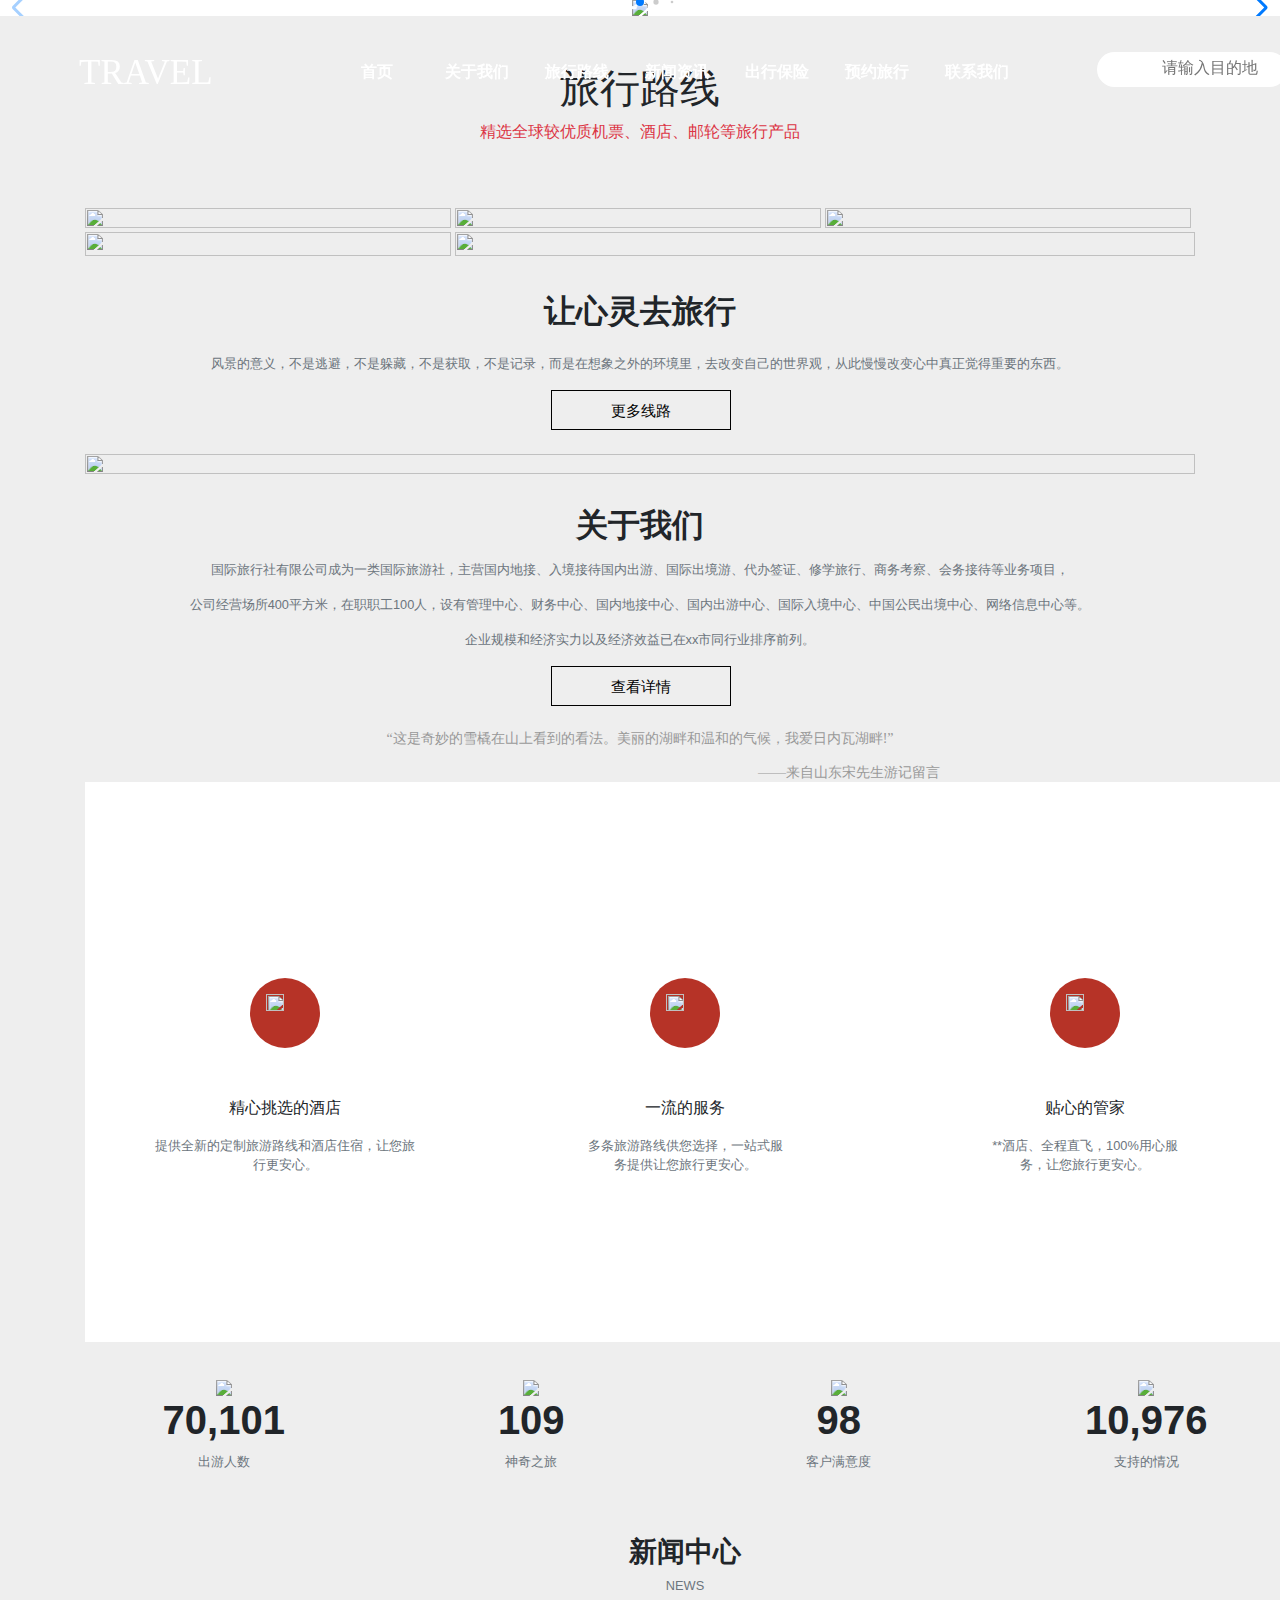
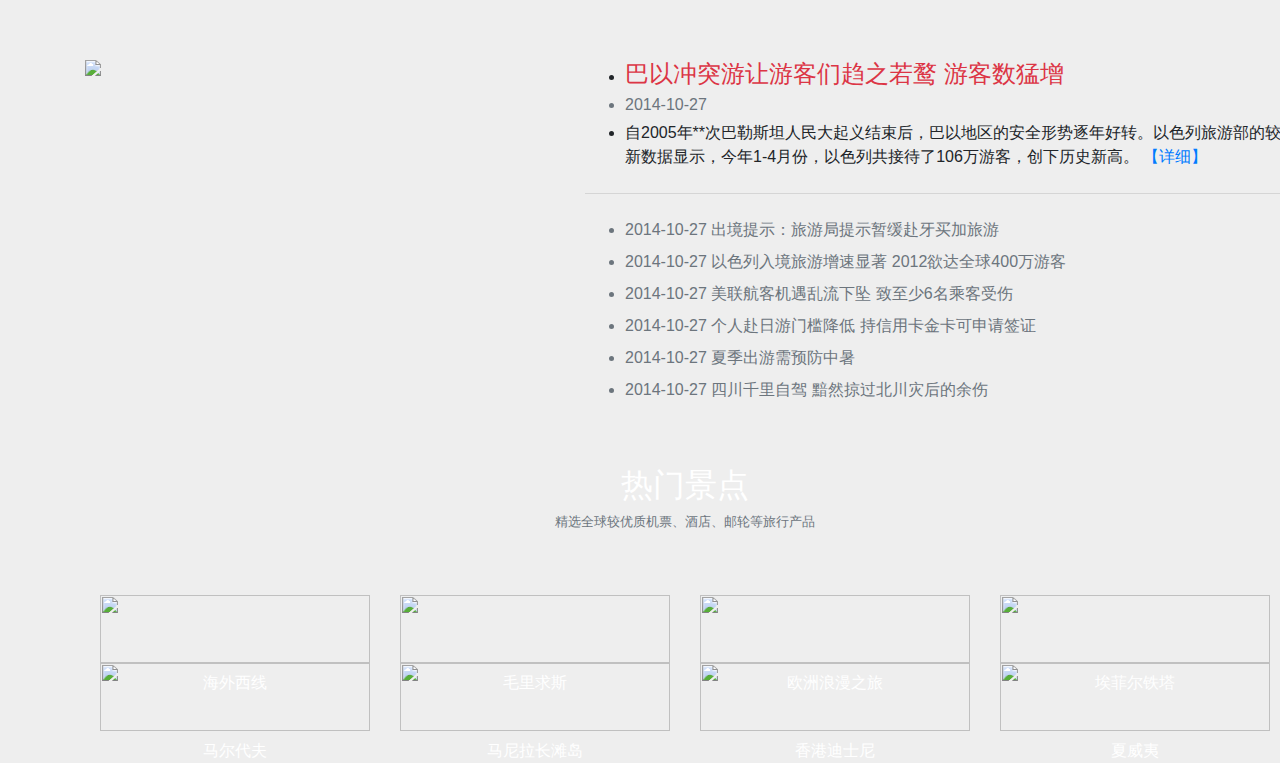
==== 旅游/index.html @ ef6d0ac2 "Add files via upload" ====
<html lang="en">
	<head>
		<meta charset="UTF-8">
		<title>Document</title>
		<meta name="viewport" content="width=device-width,initial-scale=1">
		<link rel="stylesheet" href="css/bootstrap.css">
		<script src="js/jquery.min.js"></script>
		<script src="js/popper.min.js"></script>
		<script src="js/bootstrap.min.js"></script>
		<link rel="stylesheet" href="css/swiper-bundle.min.css">
		<link rel="stylesheet" type="text/css" href="css/index.css" />
	</head>
	<body>
		<!-- 头部 -->
		<header>
			<iframe class="iframe_header" src="header.html" width="100%" scrolling="no"></iframe>
		</header>
		<!-- 轮播图 -->
		<div class="swiper-container">
			<div class="swiper-wrapper">
				<div class="swiper-slide"><img src="http://travel-1138381.pic10.websiteonline.cn/upload/bn3.jpg"></div>
				<div class="swiper-slide"><img src="http://travel-1138381.pic10.websiteonline.cn/upload/bn1.jpg"></div>
				<div class="swiper-slide"><img src="http://travel-1138381.pic10.websiteonline.cn/upload/bn2.jpg"></div>
			</div>
			<div class="swiper-pagination"></div>
			<div class="swiper-button-next"></div>
			<div class="swiper-button-prev"></div>
			<div id="wenzi">
				<p>CHECK OUT OUR BEST PROMOTION TOURS</p>
				<br>
				<div id="xian">----------------------------------------------------------------------------------------------------------------------------------------------------------</div>
				<br>
				<h1>来一次说走就走的旅行</h1>
				<p>人生就是一次充满未知的旅行，在乎的是沿途的风景，在乎的是看风景的心情，旅行不会因为美丽的风景终止。</p>
				<p>走过的路成为背后的风景，不能回头不能停留，若此刻停留，将会错过更好的风景，保持一份平和，保持一份清醒。</p>
				<p>享受每一刻的感觉，欣赏每一处的风景，这就是人生</p>
			</div>
		</div>
		<script src="js/swiper-bundle.min.js"></script>
		<script>
			var swiper = new Swiper('.swiper-container', {
				spaceBetween: 30,
				effect: 'fade',
				centeredSlides: true,
				autoplay: {
					delay: 2500,
					disableOnInteraction: false,
				},
				pagination: {
					el: '.swiper-pagination',
					dynamicBullets: true,
				},
				navigation: {
					nextEl: '.swiper-button-next',
					prevEl: '.swiper-button-prev',
				},
			});
		</script>
		<!-- 1 -->
		<div class="container ">
			<div class="col-12 text-center py-5">
				<h1>旅行路线</h1>
				<p class="text-danger">精选全球较优​质机票、酒店、邮轮等旅行产品</p>
			</div>
			<div class="row no-gutters">
				<div class="col-4">
					<div class="pr-1 n1"><img class="w-100"  src="http://travel-1138381.pic10.websiteonline.cn/upload/butupic.jpg">
					<div class="d_none">
						<h1>国内线路</h1>
						<p>Domestic route</p>
					</div>
					</div>
				</div>
				<div class="col-4">
					<div class="pr-1 n1"><img class="w-100" src="http://travel-1138381.pic10.websiteonline.cn/upload/5_07.jpg">
					<div class="d_none">
						<h1>国外线路</h1>
						<p>Foreign route</p>
					</div>
					</div>
				</div>
				<div class="col-4">
					<div class="pr-1 n1"><img class="w-100" src="http://travel-1138381.pic10.websiteonline.cn/upload/4_05.jpg">
					<div class="d_none">
						<h1>自由行</h1>
						<p>Independent travel</p>
					</div>
					</div>
				</div>
				<div class="col-4">
					<div class="pr-1 pt-1 n1"><img class="w-100" src="http://travel-1138381.pic10.websiteonline.cn/upload/2_05.jpg">
					<div class="d_none">
						<h1>较热线路</h1>
						<p>Latest route</p>
					</div>
					</div>
				</div>
				<div class="col-8">
					<div class="pt-1 n1"><img class="w-100" src="http://travel-1138381.pic10.websiteonline.cn/upload/tj1_12.jpg">
					<div class="d_none1">
						<h1>推荐线路</h1>
						<p>Recommended route</p>
					</div>
					</div>
				</div>
				<div class="col-12 text-center py-4">
					<h2 class="text-center pt-3 font-weight-bold">让心灵去旅行</h2>
					<p class="text-center pt-3 small text-muted">风景的意义，不是逃避，不是躲藏，不是获取，不是记录，而是在想象之外的环境里，去改变自己的世界观，从此慢慢改变心中真正觉得重要的东西。​​</p>
					<a href="#" class="anniu" >更多线路</a>
				</div>
				<div class="col-12"><img class="w-100" src="http://travel-1138381.pic10.websiteonline.cn/upload/bg_02.jpg" ></div>
				<div class="col-12 text-center py-4">
					<h2 class="text-center pt-2 font-weight-bold">关于我们</h2>
					<p class="text-center pt-2 small text-muted">国际旅行社有限公司成为一类国际旅游社，主营国内地接、入境接待国内出游、国际出境游、代办签证、修学旅行、商务考察、会务接待等业务项目，​​</p>
					<p class="text-center  small text-muted">公司经营场所400平方米，在职职工100人，设有管理中心、财务中心、国内地接中心、国内出游中心、国际入境中心、中国公民出境中心、网络信息中心等。​​</p>
					<p class="text-center  small text-muted">​企业规模和经济实力以及经济效益已在xx市同行业排序前列。​​</p>
					<a href="#" class="anniu" >查看详情</a>
				</div>
				<div class="col-12 big">
					<div class="shi">
						<p>“这是奇妙的雪橇在山上看到的看法。美丽的湖畔和温和的气候，我爱日内瓦湖畔!”</p>
						<p class="text-right">——来自山东宋先生游记留言</p>
					</div>
				</div>
				<div class="col-12">
					<div id="d5" style="background-image: url(http://travel-1138381.pic10.websiteonline.cn/upload/bg22_01.jpg)">
						<div>
							<h2 id="d6" class="text-white text-center font-weight-bold">为什么选择我们</h2>
							<div class="d7 d-flex justify-content-around">
								<div>
									<div class="d8">
										<img class="w-50 ml-3 mt-3" src="http://travel-1138381.pic10.websiteonline.cn/upload/k85e.png" >
									</div>
									<p class="text-center pt-5">精心挑选的酒店</p>
									<p class="mx-3 text-center small text-muted">提供全新的定制旅游路线和酒店住宿，让您旅行更安心。</p>
								</div>
								<div>
									<div class="d8">
										<img class="w-50 ml-3 mt-3" src="http://travel-1138381.pic10.websiteonline.cn/upload/14s1.png" >
									</div>
									<p class="text-center pt-5">一流的服务</p>
									<p class="mx-5 text-center small text-muted">多条旅游路线供您选择，一站式服务提供让您旅行更安心。</p>
								</div>
								<div>
									<div class="d8">
										<img class="w-50 ml-3 mt-3" src="http://travel-1138381.pic10.websiteonline.cn/upload/o0g2.png" >
									</div>
									<p class="text-center pt-5">贴心的管家</p>
									<p class="mx-5 text-center small text-muted">**酒店、全程直飞，100%用心服务，让您旅行更安心。</p>
								</div>
							</div>
						</div>
						<br>
						<br>
						<br>
						<br>
						<br>
						<div class="row">
							<div class="col-3 text-center">
								<img src="http://travel-1138381.pic10.websiteonline.cn/upload/zlz7.png" >
								<p class="h1 font-weight-bold">70,101</p>
								<p class="small text-muted">出游人数</p>
							</div>
							<div class="col-3 text-center">
								<img src="http://travel-1138381.pic10.websiteonline.cn/upload/1tb1.png" >
								<p class="h1 font-weight-bold">109</p>
								<p class="small text-muted">神奇之旅</p>
							</div>
							<div class="col-3 text-center">
								<img src="http://travel-1138381.pic10.websiteonline.cn/upload/vi1a.png" >
								<p class="h1 font-weight-bold">98</p>
								<p class="small text-muted">客户满意度</p>
							</div>
							<div class="col-3 text-center">
								<img src="http://travel-1138381.pic10.websiteonline.cn/upload/48qh.png" >
								<p class="h1 font-weight-bold">10,976</p>
								<p class="small text-muted">支持的情况</p>
							</div>
						</div>
						<!-- 1212 -->
						<div class="col-12 text-center">
							<p class="h3 font-weight-bold pt-5">新闻中心</p>
							<p class="small text-muted text-center pb-5">NEWS</p>
						</div>
						<!--  -->
						<div class="row no-gutters">
							<div class="col-5">
								<div><img src="http://travel-1138381.pic10.websiteonline.cn/upload/new_01.jpg" ></div>
							</div>
							<div class="col-7">
									<ul class="mb-4">
										<li><a href="#" class="h4 text-danger">巴以冲突游让游客们趋之若鹜 游客数猛增</a></li>
										<li class="text-muted mt-1">2014-10-27</li>
										<li class="mt-1">自2005年**次巴勒斯坦人民大起义结束后，巴以地区的安全形势逐年好转。以色列旅游部的较新数据显示，今年1-4月份，以色列共接待了106万游客，创下历史新高。
										<a href="#">【详细】</a></li>
									</ul>
									<hr >
									<ul class="mt-4 text-muted">
										<li class="mb-2">2014-10-27 出境提示：旅游局提示暂缓赴牙买加旅游</li>
										<li class="mb-2">2014-10-27 以色列入境旅游增速显著 2012欲达全球400万游客</li>
										<li class="mb-2">2014-10-27 美联航客机遇乱流下坠 致至少6名乘客受伤</li>
										<li class="mb-2">2014-10-27 个人赴日游门槛降低 持信用卡金卡可申请签证</li>
										<li class="mb-2">2014-10-27 夏季出游需预防中暑</li>
										<li class="mb-2">2014-10-27 四川千里自驾 黯然掠过北川灾后的余伤</li>
									</ul>
							</div>
						</div>
						<!--  -->
						<div class="container-fluid" id="jingdian">
							<div class="text-center pb-5">
								<h2 class="text-white pt-5">热门景点</h2>
								<p class="text-muted small">精选全球较优​质机票、酒店、邮轮等旅行产品</p>
							</div>
							<div class="row">
								<div class="col-3">
									<div><img class="w-100" src="http://travel-1138381.pic10.websiteonline.cn/upload/cp1.jpg" ></div>
								<p class="text-center text-white pt-2">海外西线</p>
								</div>
								<div class="col-3">
									<div><img class="w-100" src="http://travel-1138381.pic10.websiteonline.cn/upload/cp2.jpg" ></div>
								<p class="text-center text-white pt-2">毛里求斯</p>
								</div>
								<div class="col-3">
									<div><img class="w-100" src="http://travel-1138381.pic10.websiteonline.cn/upload/cp3.jpg" ></div>
								<p class="text-center text-white pt-2">欧洲浪漫之旅</p>
								</div>
								<div class="col-3">
									<div><img class="w-100" src="http://travel-1138381.pic10.websiteonline.cn/upload/cp4.jpg" ></div>
								<p class="text-center text-white pt-2">埃菲尔铁塔</p>
								</div>
								<div class="col-3">
									<div><img class="w-100" src="http://travel-1138381.pic10.websiteonline.cn/upload/cp8.jpg" ></div>
								<p class="text-center text-white pt-2">马尔代夫</p>
								</div>
								<div class="col-3">
									<div><img class="w-100" src="http://travel-1138381.pic10.websiteonline.cn/upload/cp5.jpg" ></div>
								<p class="text-center text-white pt-2">马尼拉长滩岛</p>
								</div>
								<div class="col-3">
									<div><img class="w-100" src="http://travel-1138381.pic10.websiteonline.cn/upload/cp6.jpg" ></div>
								<p class="text-center text-white pt-2">香港迪士尼</p>
								</div>
								<div class="col-3">
									<div><img class="w-100" src="http://travel-1138381.pic10.websiteonline.cn/upload/cp7.jpg" ></div>
								<p class="text-center text-white pt-2">夏威夷</p>
								</div>
							</div>
						</div>
					</div>
					
				</div>
				
			</div>
			
	</body>
</html>
---- 旅游/css/index.css ----
body {
	background-color: #eee;
}

.iframe_header {
	width: 100%;
	border: 0;
}

@media (min-width:576px) {
	.iframe_header {
		height: 25rem;
	}
}

@media (min-width:992px) {
	.iframe_header {
		height: 6.5rem;
	}
}

.iframe_header {
	position: fixed;
	z-index: 5;
}

.swiper-container {
	width: 100%;
	display: flex;
	position: relative;
	justify-content: center;
	align-items: center;
}

#xian {
	width: 1000px;
	height: 5px;
	color: #fff;
	z-index: 1;
	font-weight: bolder;
}

.swiper-slide {
	text-align: center;
	font-size: 18px;
	background: #fff;
	display: flex;
	justify-content: center;
	align-items: center;
}

#wenzi {
	color: #fff;
	position: absolute;
	z-index: 1;
	text-align: center;
}

.d_none {
	display: none;
	text-align: center;
	color: #fff;
	position: absolute;
	top: 35%;
	left: 30%;
}

.n1 {
	position: relative;
}

.d_none1 {
	display: none;
	text-align: center;
	color: #fff;
	position: absolute;
	top: 45%;
	left: 40%;
}

.n1:hover .d_none {
	display: block;
}

@media (min-width:0) {
	.n1:hover .d_none {
		display: none;
	}
}

@media (min-width:992px) {
	.n1:hover .d_none {
		display: block;
	}
}

@media (min-width:0) {
	.n1:hover .d_none1 {
		display: none;
	}
}

@media (min-width:992px) {
	.n1:hover .d_none1 {
		display: block;
	}
}

.pl {
	padding-left: 120px;
}

.anniu {
	display: block;
	width: 180px;
	height: 40px;
	border: 1px solid #000000;
	color: #000000;
	line-height: 40px;
	text-align: center;
	font-size: 15px;
	text-decoration: none;
	margin-left: 42%;
}

@media (min-width:0) {
	.anniu {
		margin-left: 32%;
	}
}

@media (min-width:768px) {
	.anniu {
		margin-left: 39%;
	}
}

@media (min-width:992px) {
	.anniu {
		margin-left: 42%;
	}
}

.anniu:hover {
	color: #fff;
	background-color: rgb(182, 51, 39);
	border: 1px solid rgb(182, 51, 39);
	text-decoration: none;
}

.big {
	display: flex;
	justify-content: center;
	text-align: center;
}

.shi {
	width: 600px;
	height: 52px;
	font: 14px KaiTi;
	color: #999999;
}

#d5 {
	position: absolute;
	height: 560px;
	background-color: rgb(255, 255, 255);
	background-position: center center;
	background-repeat: no-repeat;
	left: 0px;
	width: 1200px;
}
#d6{
	position: absolute;
	top: 20%;left: 38%;
}
@media (min-width:0) {
	#d6 {
		left: 13%;
	}
}

@media (min-width:768px) {
	#d6 {
	  left: 25%;
	}
}

@media (min-width:992px) {
	#d6 {
		left: 38%;
	}
}
.d7{padding-top: 19%;}
.d7 div{
	width: 25%;height: 250px;
	background-color: #FFFFFF;
	margin: 0 auto;
}
.d8{width: 70px !important;height: 70px !important;border-radius: 50%;background-color: rgb(182, 51, 39) !important;margin-top: -32px !important;}
#jingdian{background: url(http://travel-1138381.pic10.websiteonline.cn/upload/1600x1200-15.jpeg);}
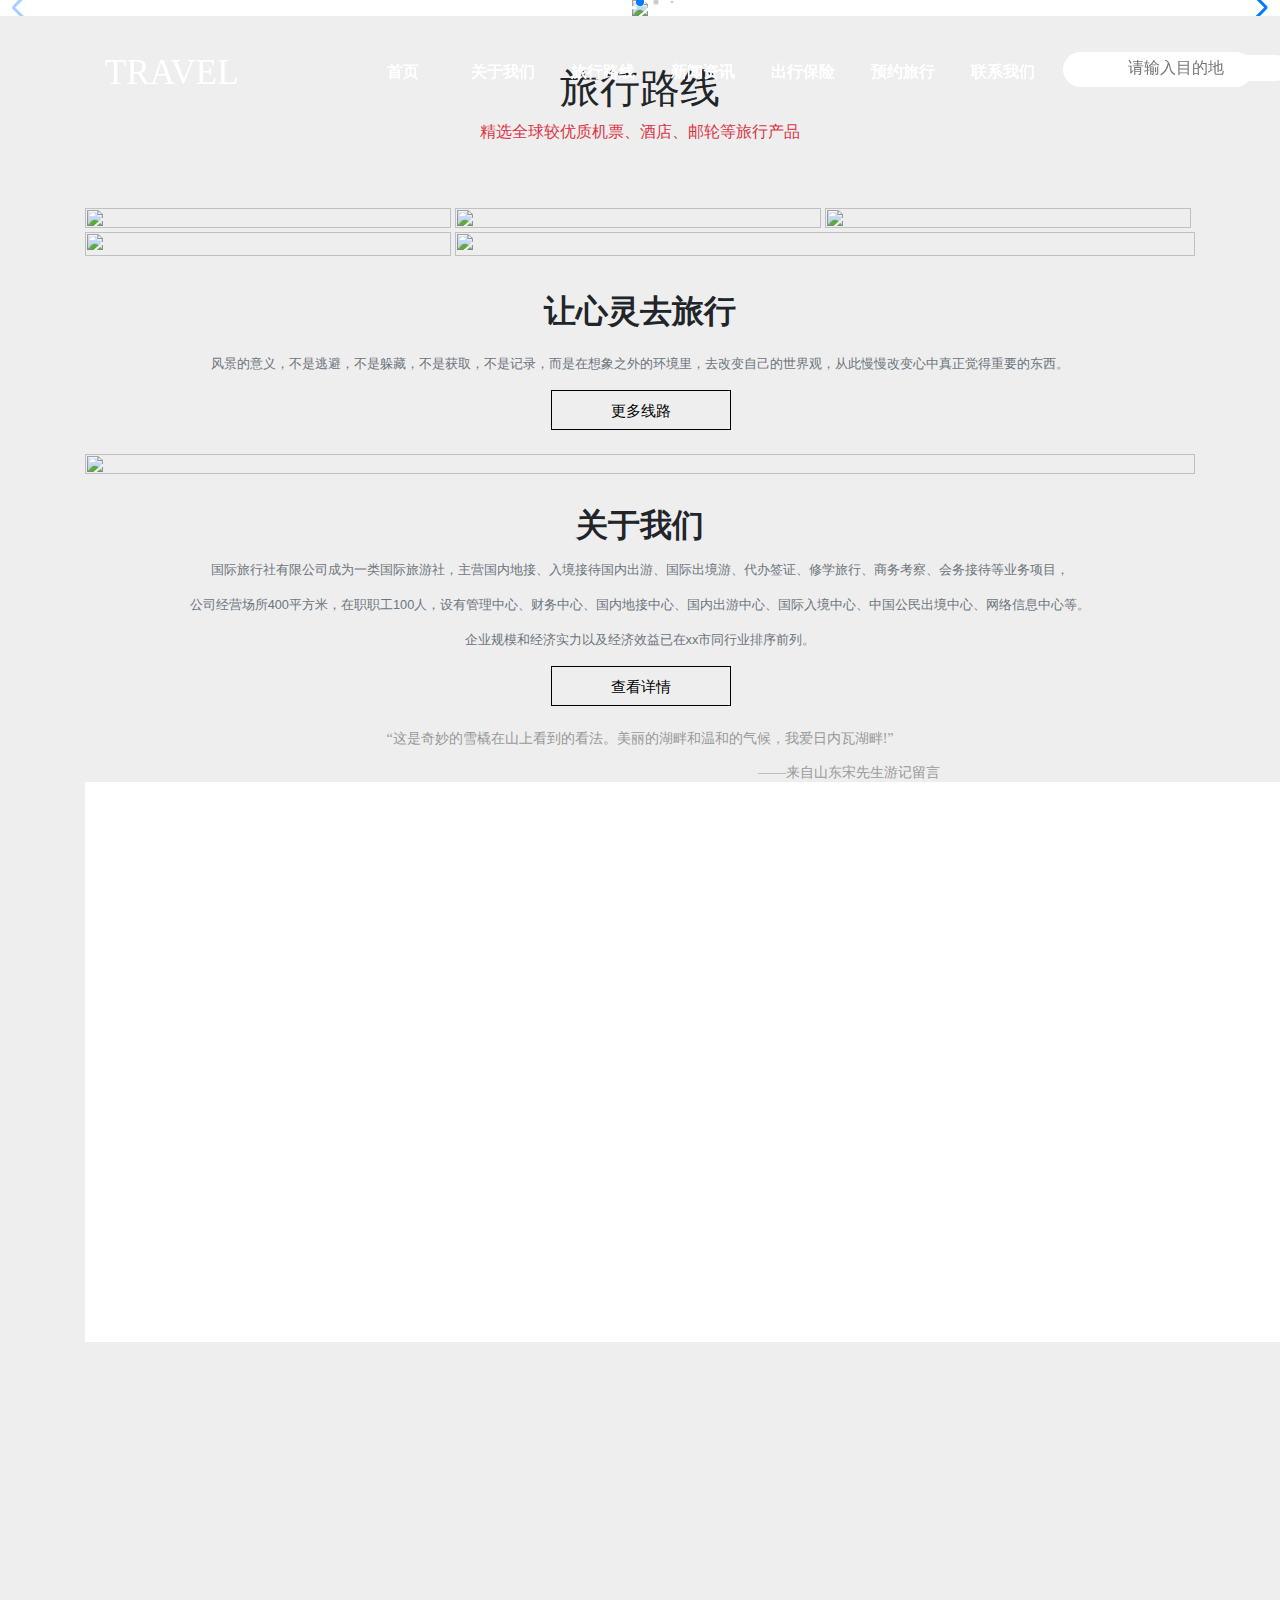
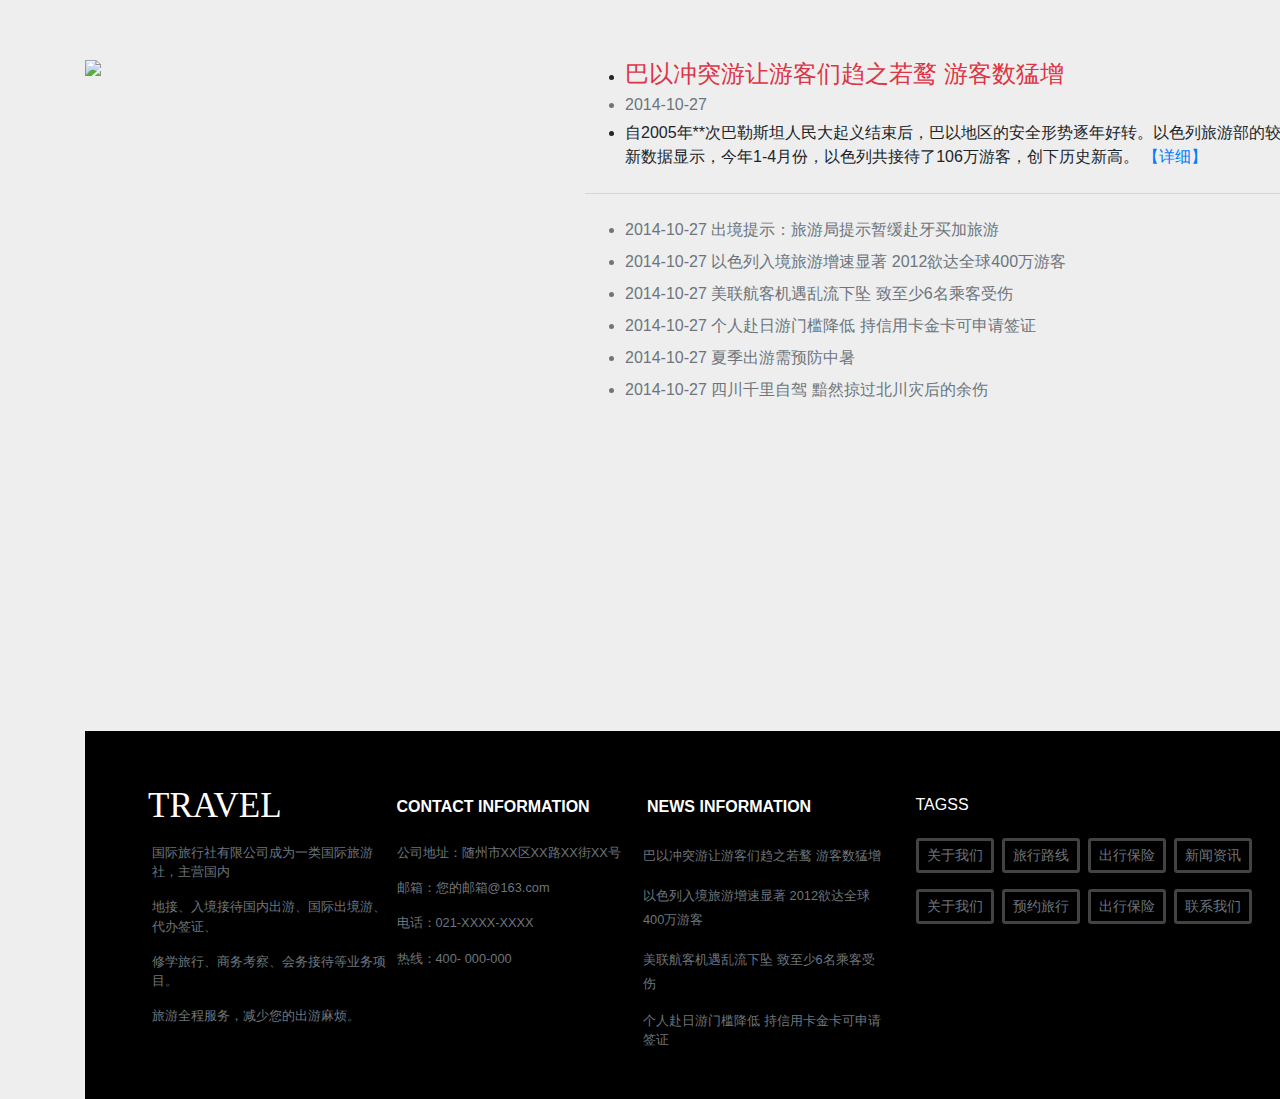
==== commit 9f62791f: "Add files via upload" ====
--- a/旅游/index.html
+++ b/旅游/index.html
@@ -7,7 +7,9 @@
 		<script src="js/jquery.min.js"></script>
 		<script src="js/popper.min.js"></script>
 		<script src="js/bootstrap.min.js"></script>
+		<script src="js/wow.min.js"></script>
 		<link rel="stylesheet" href="css/swiper-bundle.min.css">
+		<link rel="stylesheet" type="text/css" href="css/animate.min.css"/>
 		<link rel="stylesheet" type="text/css" href="css/index.css" />
 	</head>
 	<body>
@@ -36,7 +38,209 @@
 				<p>享受每一刻的感觉，欣赏每一处的风景，这就是人生</p>
 			</div>
 		</div>
-		<script src="js/swiper-bundle.min.js"></script>
+		
+		<!-- 1 -->
+		<div class="container">
+			<div class="col-12 text-center py-5">
+				<h1 class=" wow slideInLeft" data-wow-duration="2s" data-wow-offset="30">旅行路线</h1>
+				<p class="text-danger wow slideInLeft" data-wow-duration="2s" data-wow-offset="30">精选全球较优​质机票、酒店、邮轮等旅行产品</p>
+			</div>
+			<div class="row no-gutters">
+				<div class="col-4">
+					<div class="pr-1 n1 wow slideInLeft" data-wow-duration="1s" data-wow-offset="30"><img class="w-100"  src="http://travel-1138381.pic10.websiteonline.cn/upload/butupic.jpg">
+					<div class="d_none">
+						<h1>国内线路</h1>
+						<p>Domestic route</p>
+					</div>
+					</div>
+				</div>
+				<div class="col-4">
+					<div class="pr-1 n1 wow bounceInDown" data-wow-duration="2s" data-wow-offset="30"><img class="w-100" src="http://travel-1138381.pic10.websiteonline.cn/upload/5_07.jpg">
+					<div class="d_none">
+						<h1>国外线路</h1>
+						<p>Foreign route</p>
+					</div>
+					</div>
+				</div>
+				<div class="col-4">
+					<div class="pr-1 n1  wow slideInRight" data-wow-duration="1s" data-wow-offset="30"><img class="w-100" src="http://travel-1138381.pic10.websiteonline.cn/upload/4_05.jpg">
+					<div class="d_none">
+						<h1>自由行</h1>
+						<p>Independent travel</p>
+					</div>
+					</div>
+				</div>
+				<div class="col-4">
+					<div class="pr-1 pt-1 n1 wow slideInLeft" data-wow-duration="1s" data-wow-offset="30"><img class="w-100" src="http://travel-1138381.pic10.websiteonline.cn/upload/2_05.jpg">
+					<div class="d_none">
+						<h1>较热线路</h1>
+						<p>Latest route</p>
+					</div>
+					</div>
+				</div>
+				<div class="col-8">
+					<div class="pt-1 n1 wow slideInRight" data-wow-duration="1s" data-wow-offset="30"><img class="w-100" src="http://travel-1138381.pic10.websiteonline.cn/upload/tj1_12.jpg">
+					<div class="d_none1">
+						<h1>推荐线路</h1>
+						<p>Recommended route</p>
+					</div>
+					</div>
+				</div>
+				<div class="col-12 text-center py-4">
+					<h2 class="text-center pt-3 font-weight-bold">让心灵去旅行</h2>
+					<p class="text-center pt-3 small text-muted">风景的意义，不是逃避，不是躲藏，不是获取，不是记录，而是在想象之外的环境里，去改变自己的世界观，从此慢慢改变心中真正觉得重要的东西。​​</p>
+					<a href="#" class="anniu" >更多线路</a>
+				</div>
+				<div class="col-12"><img class="w-100" src="http://travel-1138381.pic10.websiteonline.cn/upload/bg_02.jpg" ></div>
+				<div class="col-12 text-center py-4">
+					<h2 class="text-center pt-2 font-weight-bold">关于我们</h2>
+					<p class="text-center pt-2 small text-muted">国际旅行社有限公司成为一类国际旅游社，主营国内地接、入境接待国内出游、国际出境游、代办签证、修学旅行、商务考察、会务接待等业务项目，​​</p>
+					<p class="text-center  small text-muted">公司经营场所400平方米，在职职工100人，设有管理中心、财务中心、国内地接中心、国内出游中心、国际入境中心、中国公民出境中心、网络信息中心等。​​</p>
+					<p class="text-center  small text-muted">​企业规模和经济实力以及经济效益已在xx市同行业排序前列。​​</p>
+					<a href="#" class="anniu" >查看详情</a>
+				</div>
+				<div class="col-12 big">
+					<div class="shi">
+						<p>“这是奇妙的雪橇在山上看到的看法。美丽的湖畔和温和的气候，我爱日内瓦湖畔!”</p>
+						<p class="text-right">——来自山东宋先生游记留言</p>
+					</div>
+				</div>
+				<div class="col-12">
+					<div id="d5" style="background-image: url(http://travel-1138381.pic10.websiteonline.cn/upload/bg22_01.jpg)">
+						<div>
+							<h2 id="d6" class="text-white text-center font-weight-bold">为什么选择我们</h2>
+							<div class="d7 d-flex justify-content-around">
+								<div class="wow slideInLeft" data-wow-duration="1s"  data-wow-offset="10">
+									<div class="d8">
+										<img class="w-50 ml-3 mt-3" src="http://travel-1138381.pic10.websiteonline.cn/upload/k85e.png" >
+									</div>
+									<p class="text-center pt-5">精心挑选的酒店</p>
+									<p class="mx-3 text-center small text-muted">提供全新的定制旅游路线和酒店住宿，让您旅行更安心。</p>
+								</div>
+								<div class="wow bounceInUp" data-wow-duration="2s"  data-wow-offset="10" >
+									<div class="d8">
+										<img class="w-50 ml-3 mt-3" src="http://travel-1138381.pic10.websiteonline.cn/upload/14s1.png" >
+									</div>
+									<p class="text-center pt-5">一流的服务</p>
+									<p class="mx-5 text-center small text-muted">多条旅游路线供您选择，一站式服务提供让您旅行更安心。</p>
+								</div>
+								<div class=" wow lightSpeedIn" data-wow-duration="1s"  data-wow-offset="10" >
+									<div class="d8">
+										<img class="w-50 ml-3 mt-3" src="http://travel-1138381.pic10.websiteonline.cn/upload/o0g2.png" >
+									</div>
+									<p class="text-center pt-5">贴心的管家</p>
+									<p class="mx-5 text-center small text-muted">**酒店、全程直飞，100%用心服务，让您旅行更安心。</p>
+								</div>
+							</div>
+						</div>
+						<br>
+						<br>
+						<br>
+						<br>
+						<br>
+						<div class="row">
+							<div class="col-3 text-center wow slideInLeft" data-wow-duration="1s" data-wow-offset="30">
+								<img src="http://travel-1138381.pic10.websiteonline.cn/upload/zlz7.png" >
+								<p class="h1 font-weight-bold">70,101</p>
+								<p class="small text-muted">出游人数</p>
+							</div>
+							<div class="col-3 text-center wow bounceInUp" data-wow-duration="2s" data-wow-offset="30">
+								<img src="http://travel-1138381.pic10.websiteonline.cn/upload/1tb1.png" >
+								<p class="h1 font-weight-bold">109</p>
+								<p class="small text-muted">神奇之旅</p>
+							</div>
+							<div class="col-3 text-center wow bounceInDown"  data-wow-duration="2s" data-wow-offset="30">
+								<img src="http://travel-1138381.pic10.websiteonline.cn/upload/vi1a.png" >
+								<p class="h1 font-weight-bold">98</p>
+								<p class="small text-muted">客户满意度</p>
+							</div>
+							<div class="col-3 text-center wow slideInRight" data-wow-duration="1s" data-wow-offset="30">
+								<img src="http://travel-1138381.pic10.websiteonline.cn/upload/48qh.png" >
+								<p class="h1 font-weight-bold">10,976</p>
+								<p class="small text-muted">支持的情况</p>
+							</div>
+						</div>
+						<!-- 1212 -->
+						<div class="col-12 text-center">
+							<p class="h3 font-weight-bold pt-5 wow slideInLeft" data-wow-duration="2s" data-wow-offset="30">新闻中心</p>
+							<p class="small text-muted text-center pb-5 wow slideInRight" data-wow-duration="2s" data-wow-offset="30">NEWS</p>
+						</div>
+						<!--  -->
+						<div class="row no-gutters">
+							<div class="col-5">
+								<div><img src="http://travel-1138381.pic10.websiteonline.cn/upload/new_01.jpg" ></div>
+							</div>
+							<div class="col-7">
+									<ul class="mb-4">
+										<li><a href="#" class="h4 text-danger">巴以冲突游让游客们趋之若鹜 游客数猛增</a></li>
+										<li class="text-muted mt-1">2014-10-27</li>
+										<li class="mt-1">自2005年**次巴勒斯坦人民大起义结束后，巴以地区的安全形势逐年好转。以色列旅游部的较新数据显示，今年1-4月份，以色列共接待了106万游客，创下历史新高。
+										<a href="#">【详细】</a></li>
+									</ul>
+									<hr >
+									<ul class="mt-4 text-muted">
+										<li class="mb-2">2014-10-27 出境提示：旅游局提示暂缓赴牙买加旅游</li>
+										<li class="mb-2">2014-10-27 以色列入境旅游增速显著 2012欲达全球400万游客</li>
+										<li class="mb-2">2014-10-27 美联航客机遇乱流下坠 致至少6名乘客受伤</li>
+										<li class="mb-2">2014-10-27 个人赴日游门槛降低 持信用卡金卡可申请签证</li>
+										<li class="mb-2">2014-10-27 夏季出游需预防中暑</li>
+										<li class="mb-2">2014-10-27 四川千里自驾 黯然掠过北川灾后的余伤</li>
+									</ul>
+							</div>
+						</div>
+						<!--  -->
+						<div class="container-fluid" id="jingdian">
+							<div class="text-center pb-5">
+								<h2 class="text-white pt-5 wow slideInLeft" data-wow-duration="2s" data-wow-offset="30">热门景点</h2>
+								<p class="text-muted small wow slideInRight"  data-wow-duration="2s" data-wow-offset="30">精选全球较优​质机票、酒店、邮轮等旅行产品</p>
+							</div>
+							<div class="row">
+								<div class="col-3">
+									<div  class="wow slideInLeft" data-wow-duration="0.5s" data-wow-offset="30"><img class="w-100" src="http://travel-1138381.pic10.websiteonline.cn/upload/cp1.jpg" ></div>
+								<p class="text-center text-white pt-2 wow slideInLeft" data-wow-duration="1.5s" data-wow-offset="30">海外西线</p>
+								</div>
+								<div class="col-3">
+									<div class="wow bounceInDown" data-wow-duration="2s" data-wow-offset="30"><img class="w-100" src="http://travel-1138381.pic10.websiteonline.cn/upload/cp2.jpg" ></div>
+								<p class="text-center text-white pt-2 wow bounceInRight" data-wow-duration="2s" data-wow-offset="30">毛里求斯</p>
+								</div>
+								<div class="col-3">
+									<div class="wow bounceInDown" data-wow-duration="2s" data-wow-offset="30"><img class="w-100" src="http://travel-1138381.pic10.websiteonline.cn/upload/cp3.jpg" ></div>
+								<p class="text-center text-white pt-2 wow bounceInDown" data-wow-duration="2s" data-wow-offset="30">欧洲浪漫之旅</p>
+								</div>
+								<div class="col-3">
+									<div class="wow slideInRight" data-wow-duration="0.5s" data-wow-offset="30"><img class="w-100" src="http://travel-1138381.pic10.websiteonline.cn/upload/cp4.jpg" ></div>
+								<p class="text-center text-white pt-2 wow slideInRight" data-wow-duration="1s" data-wow-offset="30">埃菲尔铁塔</p>
+								</div>
+								<div class="col-3">
+									<div class="wow flipInX" data-wow-duration="2s" data-wow-offset="30"><img class="w-100" src="http://travel-1138381.pic10.websiteonline.cn/upload/cp8.jpg" ></div>
+								<p class="text-center text-white pt-2 wow slideInLeft" data-wow-duration="2s" data-wow-offset="30">马尔代夫</p>
+								</div>
+								<div class="col-3">
+									<div class="wow bounceInUp" data-wow-duration="2s" data-wow-offset="30"><img class="w-100" src="http://travel-1138381.pic10.websiteonline.cn/upload/cp5.jpg" ></div>
+								<p class="text-center text-white pt-2 wow bounceInUp" data-wow-duration="2s" data-wow-offset="30">马尼拉长滩岛</p>
+								</div>
+								<div class="col-3">
+									<div class="wow bounceInUp" data-wow-duration="2s" data-wow-offset="30"><img class="w-100" src="http://travel-1138381.pic10.websiteonline.cn/upload/cp6.jpg" ></div>
+								<p class="text-center text-white pt-2 wow bounceInUp" data-wow-duration="2s" data-wow-offset="30">香港迪士尼</p>
+								</div>
+								<div class="col-3">
+									<div class="wow flipInX" data-wow-duration="2s" data-wow-offset="30"><img class="w-100" src="http://travel-1138381.pic10.websiteonline.cn/upload/cp7.jpg" ></div>
+								<p class="text-center text-white pt-2 wow slideInLef" data-wow-duration="2s" data-wow-offset="30">夏威夷</p>
+								</div>
+							</div>
+						</div>
+							<!-- 脚部文件 -->
+							<footer>
+								<iframe class="iframe_footer" src="footer.html"  scrolling="no"></iframe>
+							</footer>
+					</div>
+					
+				</div>
+			
+			</div>
+	</body>
+</html>
+<script src="js/swiper-bundle.min.js"></script>
 		<script>
 			var swiper = new Swiper('.swiper-container', {
 				spaceBetween: 30,
@@ -55,202 +259,5 @@
 					prevEl: '.swiper-button-prev',
 				},
 			});
-		</script>
-		<!-- 1 -->
-		<div class="container ">
-			<div class="col-12 text-center py-5">
-				<h1>旅行路线</h1>
-				<p class="text-danger">精选全球较优​质机票、酒店、邮轮等旅行产品</p>
-			</div>
-			<div class="row no-gutters">
-				<div class="col-4">
-					<div class="pr-1 n1"><img class="w-100"  src="http://travel-1138381.pic10.websiteonline.cn/upload/butupic.jpg">
-					<div class="d_none">
-						<h1>国内线路</h1>
-						<p>Domestic route</p>
-					</div>
-					</div>
-				</div>
-				<div class="col-4">
-					<div class="pr-1 n1"><img class="w-100" src="http://travel-1138381.pic10.websiteonline.cn/upload/5_07.jpg">
-					<div class="d_none">
-						<h1>国外线路</h1>
-						<p>Foreign route</p>
-					</div>
-					</div>
-				</div>
-				<div class="col-4">
-					<div class="pr-1 n1"><img class="w-100" src="http://travel-1138381.pic10.websiteonline.cn/upload/4_05.jpg">
-					<div class="d_none">
-						<h1>自由行</h1>
-						<p>Independent travel</p>
-					</div>
-					</div>
-				</div>
-				<div class="col-4">
-					<div class="pr-1 pt-1 n1"><img class="w-100" src="http://travel-1138381.pic10.websiteonline.cn/upload/2_05.jpg">
-					<div class="d_none">
-						<h1>较热线路</h1>
-						<p>Latest route</p>
-					</div>
-					</div>
-				</div>
-				<div class="col-8">
-					<div class="pt-1 n1"><img class="w-100" src="http://travel-1138381.pic10.websiteonline.cn/upload/tj1_12.jpg">
-					<div class="d_none1">
-						<h1>推荐线路</h1>
-						<p>Recommended route</p>
-					</div>
-					</div>
-				</div>
-				<div class="col-12 text-center py-4">
-					<h2 class="text-center pt-3 font-weight-bold">让心灵去旅行</h2>
-					<p class="text-center pt-3 small text-muted">风景的意义，不是逃避，不是躲藏，不是获取，不是记录，而是在想象之外的环境里，去改变自己的世界观，从此慢慢改变心中真正觉得重要的东西。​​</p>
-					<a href="#" class="anniu" >更多线路</a>
-				</div>
-				<div class="col-12"><img class="w-100" src="http://travel-1138381.pic10.websiteonline.cn/upload/bg_02.jpg" ></div>
-				<div class="col-12 text-center py-4">
-					<h2 class="text-center pt-2 font-weight-bold">关于我们</h2>
-					<p class="text-center pt-2 small text-muted">国际旅行社有限公司成为一类国际旅游社，主营国内地接、入境接待国内出游、国际出境游、代办签证、修学旅行、商务考察、会务接待等业务项目，​​</p>
-					<p class="text-center  small text-muted">公司经营场所400平方米，在职职工100人，设有管理中心、财务中心、国内地接中心、国内出游中心、国际入境中心、中国公民出境中心、网络信息中心等。​​</p>
-					<p class="text-center  small text-muted">​企业规模和经济实力以及经济效益已在xx市同行业排序前列。​​</p>
-					<a href="#" class="anniu" >查看详情</a>
-				</div>
-				<div class="col-12 big">
-					<div class="shi">
-						<p>“这是奇妙的雪橇在山上看到的看法。美丽的湖畔和温和的气候，我爱日内瓦湖畔!”</p>
-						<p class="text-right">——来自山东宋先生游记留言</p>
-					</div>
-				</div>
-				<div class="col-12">
-					<div id="d5" style="background-image: url(http://travel-1138381.pic10.websiteonline.cn/upload/bg22_01.jpg)">
-						<div>
-							<h2 id="d6" class="text-white text-center font-weight-bold">为什么选择我们</h2>
-							<div class="d7 d-flex justify-content-around">
-								<div>
-									<div class="d8">
-										<img class="w-50 ml-3 mt-3" src="http://travel-1138381.pic10.websiteonline.cn/upload/k85e.png" >
-									</div>
-									<p class="text-center pt-5">精心挑选的酒店</p>
-									<p class="mx-3 text-center small text-muted">提供全新的定制旅游路线和酒店住宿，让您旅行更安心。</p>
-								</div>
-								<div>
-									<div class="d8">
-										<img class="w-50 ml-3 mt-3" src="http://travel-1138381.pic10.websiteonline.cn/upload/14s1.png" >
-									</div>
-									<p class="text-center pt-5">一流的服务</p>
-									<p class="mx-5 text-center small text-muted">多条旅游路线供您选择，一站式服务提供让您旅行更安心。</p>
-								</div>
-								<div>
-									<div class="d8">
-										<img class="w-50 ml-3 mt-3" src="http://travel-1138381.pic10.websiteonline.cn/upload/o0g2.png" >
-									</div>
-									<p class="text-center pt-5">贴心的管家</p>
-									<p class="mx-5 text-center small text-muted">**酒店、全程直飞，100%用心服务，让您旅行更安心。</p>
-								</div>
-							</div>
-						</div>
-						<br>
-						<br>
-						<br>
-						<br>
-						<br>
-						<div class="row">
-							<div class="col-3 text-center">
-								<img src="http://travel-1138381.pic10.websiteonline.cn/upload/zlz7.png" >
-								<p class="h1 font-weight-bold">70,101</p>
-								<p class="small text-muted">出游人数</p>
-							</div>
-							<div class="col-3 text-center">
-								<img src="http://travel-1138381.pic10.websiteonline.cn/upload/1tb1.png" >
-								<p class="h1 font-weight-bold">109</p>
-								<p class="small text-muted">神奇之旅</p>
-							</div>
-							<div class="col-3 text-center">
-								<img src="http://travel-1138381.pic10.websiteonline.cn/upload/vi1a.png" >
-								<p class="h1 font-weight-bold">98</p>
-								<p class="small text-muted">客户满意度</p>
-							</div>
-							<div class="col-3 text-center">
-								<img src="http://travel-1138381.pic10.websiteonline.cn/upload/48qh.png" >
-								<p class="h1 font-weight-bold">10,976</p>
-								<p class="small text-muted">支持的情况</p>
-							</div>
-						</div>
-						<!-- 1212 -->
-						<div class="col-12 text-center">
-							<p class="h3 font-weight-bold pt-5">新闻中心</p>
-							<p class="small text-muted text-center pb-5">NEWS</p>
-						</div>
-						<!--  -->
-						<div class="row no-gutters">
-							<div class="col-5">
-								<div><img src="http://travel-1138381.pic10.websiteonline.cn/upload/new_01.jpg" ></div>
-							</div>
-							<div class="col-7">
-									<ul class="mb-4">
-										<li><a href="#" class="h4 text-danger">巴以冲突游让游客们趋之若鹜 游客数猛增</a></li>
-										<li class="text-muted mt-1">2014-10-27</li>
-										<li class="mt-1">自2005年**次巴勒斯坦人民大起义结束后，巴以地区的安全形势逐年好转。以色列旅游部的较新数据显示，今年1-4月份，以色列共接待了106万游客，创下历史新高。
-										<a href="#">【详细】</a></li>
-									</ul>
-									<hr >
-									<ul class="mt-4 text-muted">
-										<li class="mb-2">2014-10-27 出境提示：旅游局提示暂缓赴牙买加旅游</li>
-										<li class="mb-2">2014-10-27 以色列入境旅游增速显著 2012欲达全球400万游客</li>
-										<li class="mb-2">2014-10-27 美联航客机遇乱流下坠 致至少6名乘客受伤</li>
-										<li class="mb-2">2014-10-27 个人赴日游门槛降低 持信用卡金卡可申请签证</li>
-										<li class="mb-2">2014-10-27 夏季出游需预防中暑</li>
-										<li class="mb-2">2014-10-27 四川千里自驾 黯然掠过北川灾后的余伤</li>
-									</ul>
-							</div>
-						</div>
-						<!--  -->
-						<div class="container-fluid" id="jingdian">
-							<div class="text-center pb-5">
-								<h2 class="text-white pt-5">热门景点</h2>
-								<p class="text-muted small">精选全球较优​质机票、酒店、邮轮等旅行产品</p>
-							</div>
-							<div class="row">
-								<div class="col-3">
-									<div><img class="w-100" src="http://travel-1138381.pic10.websiteonline.cn/upload/cp1.jpg" ></div>
-								<p class="text-center text-white pt-2">海外西线</p>
-								</div>
-								<div class="col-3">
-									<div><img class="w-100" src="http://travel-1138381.pic10.websiteonline.cn/upload/cp2.jpg" ></div>
-								<p class="text-center text-white pt-2">毛里求斯</p>
-								</div>
-								<div class="col-3">
-									<div><img class="w-100" src="http://travel-1138381.pic10.websiteonline.cn/upload/cp3.jpg" ></div>
-								<p class="text-center text-white pt-2">欧洲浪漫之旅</p>
-								</div>
-								<div class="col-3">
-									<div><img class="w-100" src="http://travel-1138381.pic10.websiteonline.cn/upload/cp4.jpg" ></div>
-								<p class="text-center text-white pt-2">埃菲尔铁塔</p>
-								</div>
-								<div class="col-3">
-									<div><img class="w-100" src="http://travel-1138381.pic10.websiteonline.cn/upload/cp8.jpg" ></div>
-								<p class="text-center text-white pt-2">马尔代夫</p>
-								</div>
-								<div class="col-3">
-									<div><img class="w-100" src="http://travel-1138381.pic10.websiteonline.cn/upload/cp5.jpg" ></div>
-								<p class="text-center text-white pt-2">马尼拉长滩岛</p>
-								</div>
-								<div class="col-3">
-									<div><img class="w-100" src="http://travel-1138381.pic10.websiteonline.cn/upload/cp6.jpg" ></div>
-								<p class="text-center text-white pt-2">香港迪士尼</p>
-								</div>
-								<div class="col-3">
-									<div><img class="w-100" src="http://travel-1138381.pic10.websiteonline.cn/upload/cp7.jpg" ></div>
-								<p class="text-center text-white pt-2">夏威夷</p>
-								</div>
-							</div>
-						</div>
-					</div>
-					
-				</div>
-				
-			</div>
-			
-	</body>
-</html>
+			new WOW().init();
+		</script>--- a/旅游/css/index.css
+++ b/旅游/css/index.css
@@ -7,16 +7,33 @@
 	border: 0;
 }
 
-@media (min-width:576px) {
+.iframe_footer {
+	width: 100%;
+	border: 0;
+}
+
+@media (min-width:0px) {
 	.iframe_header {
 		height: 25rem;
 	}
+
+	.iframe_footer {
+		height: 23rem;
+	}
 }
 
 @media (min-width:992px) {
 	.iframe_header {
 		height: 6.5rem;
 	}
+
+	.iframe_footer {
+		height: 23rem;
+	}
+}
+
+.iframe_footer {
+	display: flex;
 }
 
 .iframe_header {
@@ -170,10 +187,13 @@
 	left: 0px;
 	width: 1200px;
 }
-#d6{
-	position: absolute;
-	top: 20%;left: 38%;
-}
+
+#d6 {
+	position: absolute;
+	top: 20%;
+	left: 38%;
+}
+
 @media (min-width:0) {
 	#d6 {
 		left: 13%;
@@ -182,7 +202,7 @@
 
 @media (min-width:768px) {
 	#d6 {
-	  left: 25%;
+		left: 25%;
 	}
 }
 
@@ -191,14 +211,28 @@
 		left: 38%;
 	}
 }
-.d7{padding-top: 19%;}
-.d7 div{
-	width: 25%;height: 250px;
+
+.d7 {
+	padding-top: 19%;
+}
+
+.d7 div {
+	width: 25%;
+	height: 250px;
 	background-color: #FFFFFF;
 	margin: 0 auto;
 }
-.d8{width: 70px !important;height: 70px !important;border-radius: 50%;background-color: rgb(182, 51, 39) !important;margin-top: -32px !important;}
-#jingdian{background: url(http://travel-1138381.pic10.websiteonline.cn/upload/1600x1200-15.jpeg);}
-
-
-
+
+.d8 {
+	width: 70px !important;
+	height: 70px !important;
+	border-radius: 50%;
+	background-color: rgb(182, 51, 39) !important;
+	margin-top: -32px !important;
+}
+
+#jingdian {
+	background: url(http://travel-1138381.pic10.websiteonline.cn/upload/1600x1200-15.jpeg);
+}
+
+
